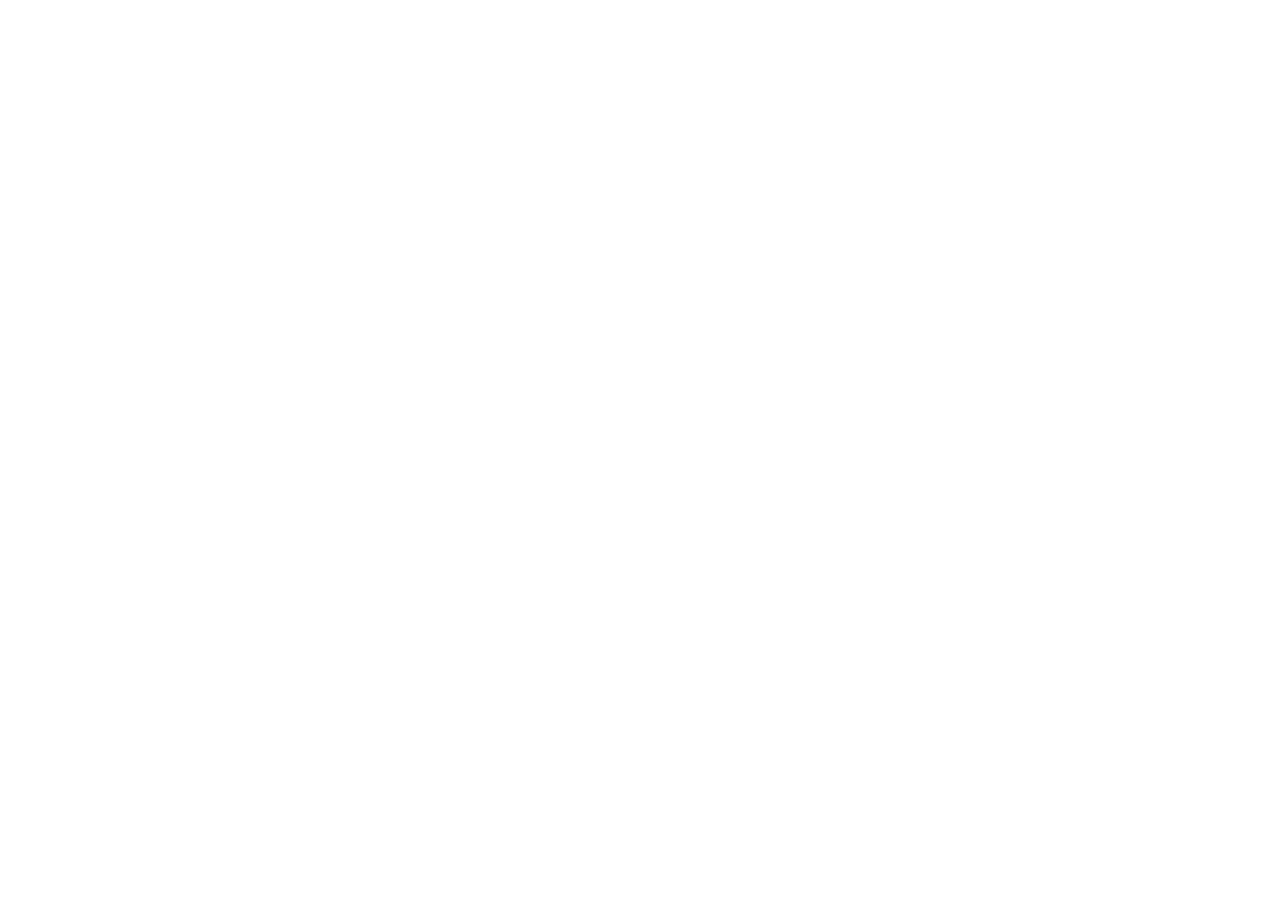
==== test.html @ 51e38342 "1" ====
<!DOCTYPE html>
<html lang="en">
<head>
    <meta charset="UTF-8">
    <meta name="viewport" content="width=device-width, initial-scale=1.0">
    <title>Document</title>
</head>
<body>
    
</body>
</html>
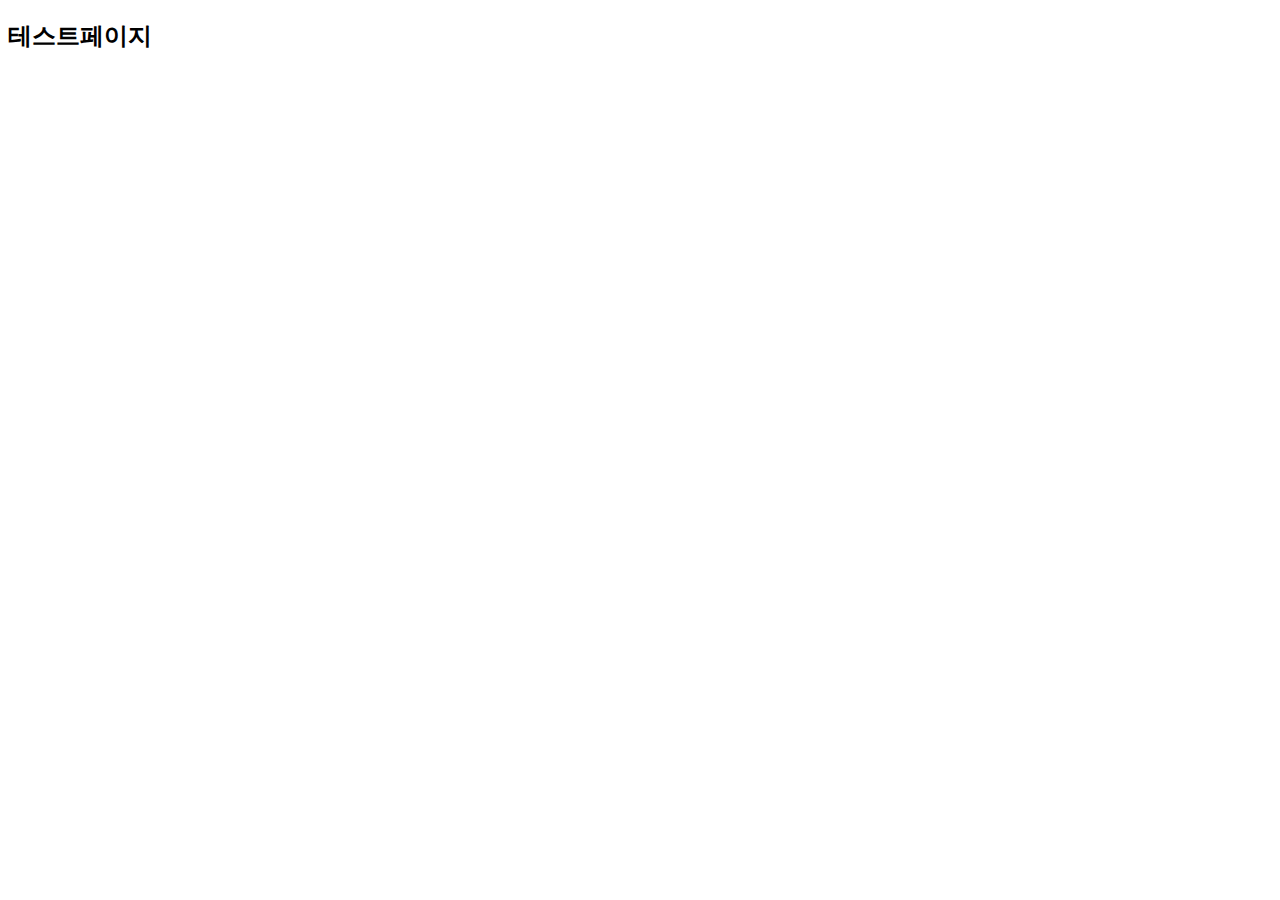
==== commit 58da17df: "2\" ====
--- a/test.html
+++ b/test.html
@@ -6,6 +6,6 @@
     <title>Document</title>
 </head>
 <body>
-    
+    <h2>테스트페이지</h2>
 </body>
 </html>